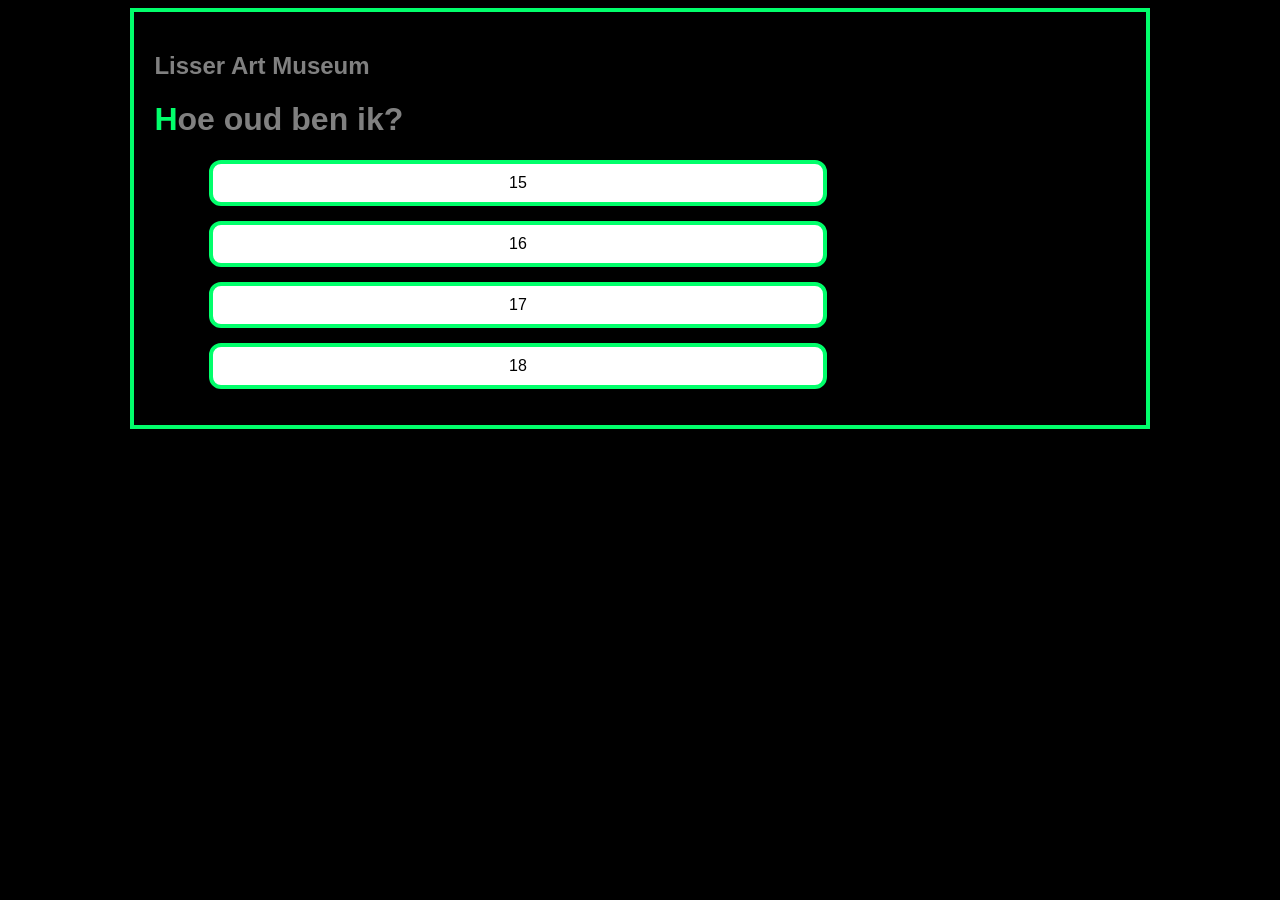
==== Javascript Les 5/index.html @ d3790bc5 "Edits" ====
<!DOCTYPE html>
<html>
  <head>
    <meta charset="utf-8">
    <link rel="stylesheet" href="style.css">
    <title>quiz</title>
    <script src = "./quiz1.js"></script>
    <script src = "./quiz2.js"></script>
    <script src="./script.js" defer></script>
  </head>
  <body>
    <div class="wrapper" id="quizWrapper">
      <div class="questionBox" id="questionBox">
          <h2 class="quizTitle" id="quizTitle"></h2>
          <h1 class="myQuestion" id="myQuestion"></h1>
          <ul class="myAnswer" id="myAnswer"></ul>
      </div>
      <div class="resultBox" id="resultBox">einde</div>
    </div>
  </body>
</html>
---- Javascript Les 5/style.css ----
@keyframes goodAnswerAnimation {
    from {background-color: yellow;}
    to {background-color: green;}
}
@keyframes wrongAnswerAnimation {
    from {background-color: yellow;}
    to {background-color: red;}
}
@keyframes newQuestion {
  from {margin-left: 800px;}
  to{margin-left:0px;}
}
body{
  background-color: black;
  font: 1em sans-serif;
}
.wrapper{
  overflow: hidden;
  width: 80%;
  margin: auto;
  border: 4px solid rgb(1, 255, 107);
  background-color: black;
}
.quizTitle {
  color: gray;
}
.myQuestion  {
  color: gray;
}
.myQuestion::first-letter{
  color: rgb(1, 255, 107);
}
.questionBox, .resultBox {
  padding: 20px;
  width: 80%;
  margin-left:0px;
}
.questionBox-new{
  padding: 20px;
  width: 80%;
  margin-left:0px;
  animation-name: newQuestion;
  animation-duration: 4s;
}

.myAnswer{
  width: 80%;
  text-align: center;
}
.answer{
  list-style-type: none;
  padding: 10px;
  background-color:white;
  border:4px solid rgb(1, 255, 107);
  border-radius: 12px;
  margin: 15px;
}
.answer:hover{
  background-color: yellow;
  cursor: pointer;
}
.right {
  padding: 10px;
  color:white;
  border:4px solid black;
  border-radius: 12px;
  margin: 5px;
  background-color: green;
  animation-name: goodAnswerAnimation;
  animation-duration: 4s;
}
.wrong{
  padding: 10px;
  color:white;
  border:4px solid black;
  border-radius: 12px;
  margin: 5px;
  background-color: red;
  animation-name: wrongAnswerAnimation;
  animation-duration: 4s;
}
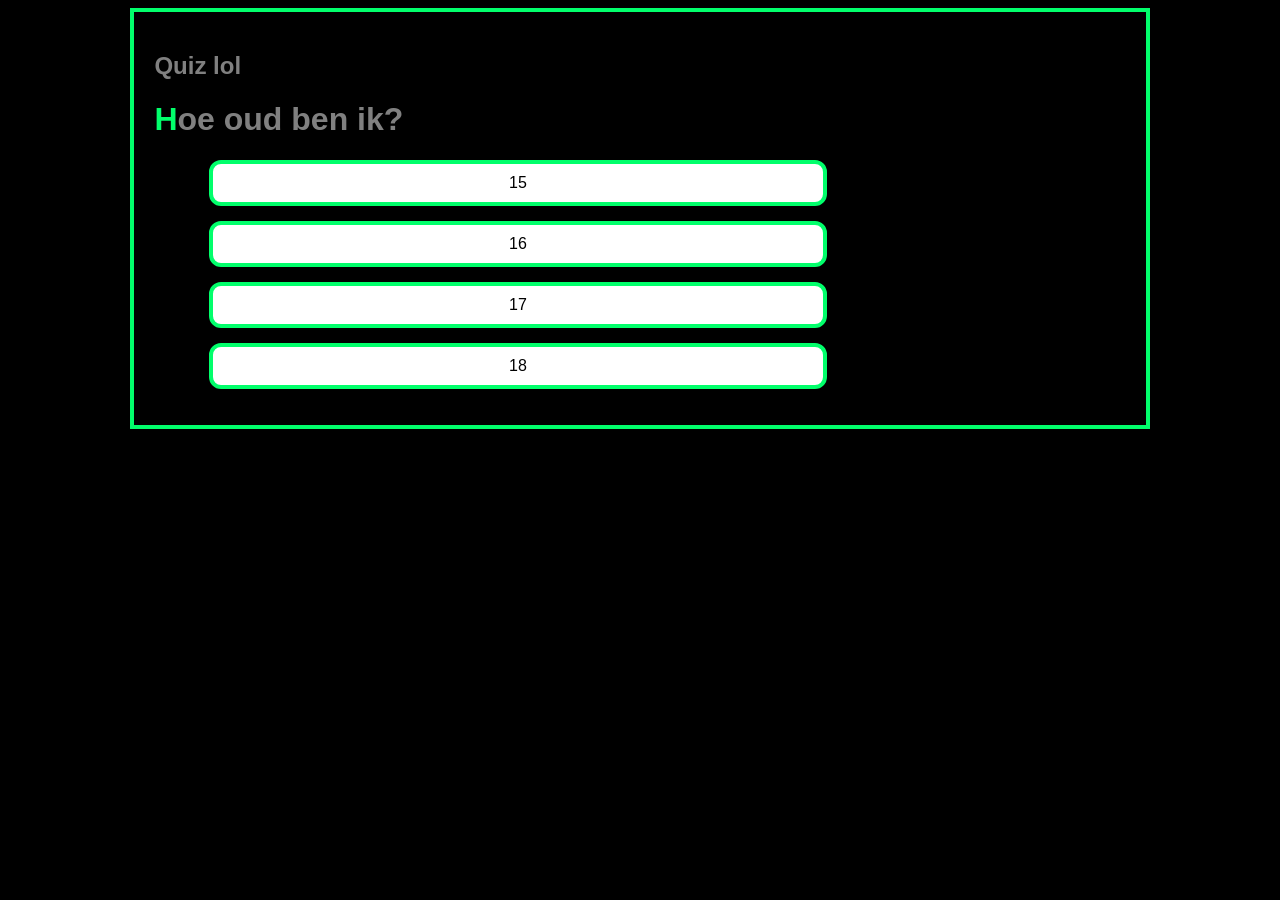
==== commit 69741ede: "Edits" ====
--- a/Javascript Les 5/index.html
+++ b/Javascript Les 5/index.html
@@ -3,7 +3,7 @@
   <head>
     <meta charset="utf-8">
     <link rel="stylesheet" href="style.css">
-    <title>quiz</title>
+    <title>quiz lol</title>
     <script src = "./quiz1.js"></script>
     <script src = "./quiz2.js"></script>
     <script src="./script.js" defer></script>
